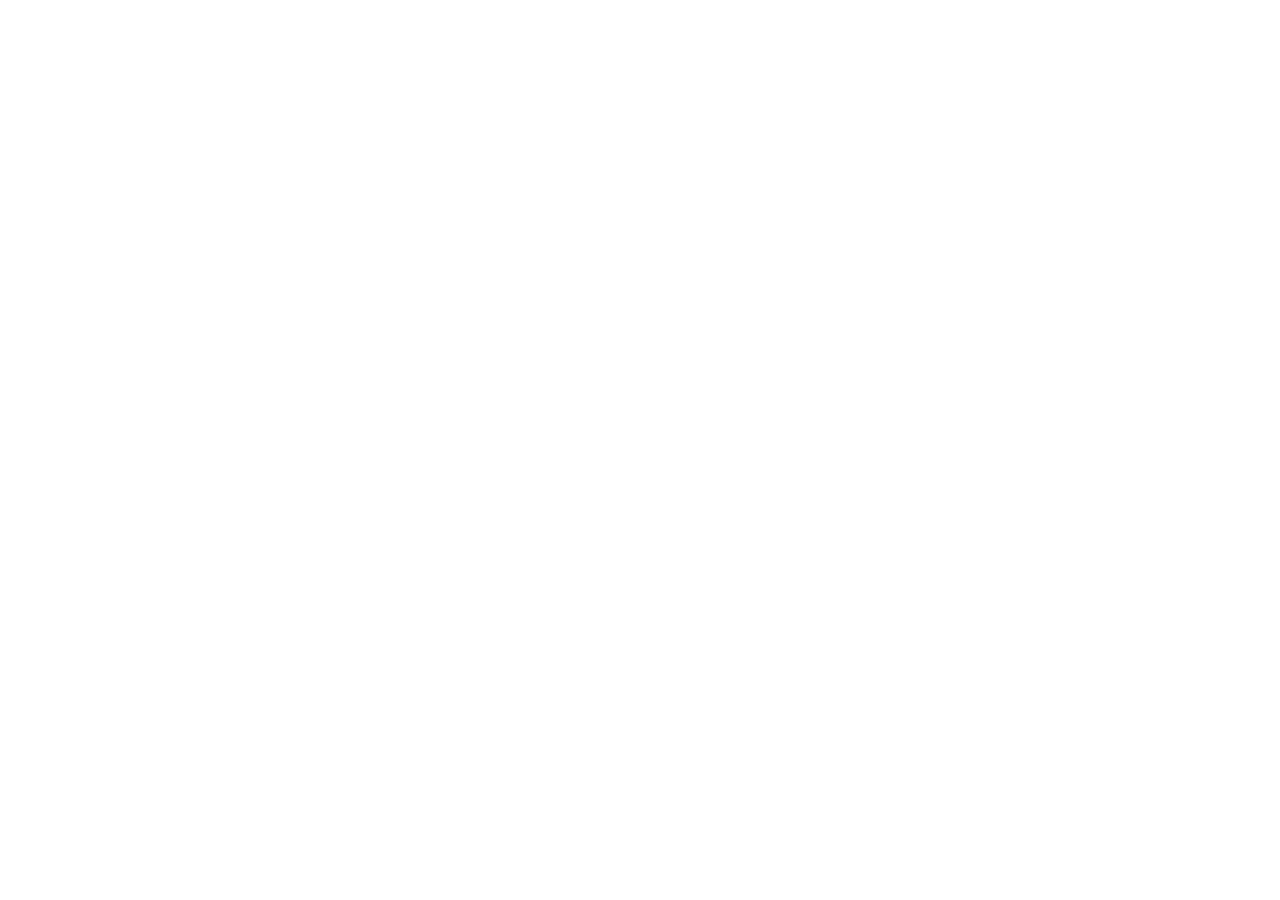
==== index.html @ 5ae96932 "Add files via upload" ====
<!DOCTYPE html>
<html lang="en">
  <head>
    <meta charset="utf-8" />
    <!-- Links -->
    <link rel="preconnect" href="%REACT_APP_NODE_1%" />
    <link rel="preconnect" href="%REACT_APP_NODE_2%" />
    <link rel="preconnect" href="%REACT_APP_NODE_3%" />
    <link rel="preconnect" href="https://fonts.gstatic.com" />
    <link href="https://fonts.googleapis.com/css2?family=Kanit:wght@400;600&display=swap" rel="stylesheet" />
    <link rel="shortcut icon" href="%PUBLIC_URL%/favicon.ico" />
    <link rel="apple-touch-icon" href="%PUBLIC_URL%/logo.png" />
    <link rel="manifest" href="%PUBLIC_URL%/manifest.json" />
    <!-- Meta -->
    <title>Watermelon Farm</title>
    <meta
      name="description"
      content="Your happy place to farm all the watermelons of your dreams. Watermelon farm is an AMM and yield farm on Binance Smart Chain"
    />
    <meta name="viewport" content="width=device-width, initial-scale=1, maximum-scale=5, minimum-scale=1" />
    <meta name="theme-color" content="#000000" />
    <meta name="twitter:image" content="https://pancakeswap.finance/hero.png" />
    <meta
      name="twitter:description"
      content="Your happy place to farm all the watermelons of your dreams. Watermelon farm is an AMM and yield farm on Binance Smart Chain"
    />
    <meta name="twitter:card" content="summary" />
    <meta
      name="twitter:title"
      content="🍉 Watermelon Farm - Your happy place to farm all the watermelons of your dreams"
    />
  </head>
  <body>
    <!-- GTAG (noscript) -->
    <noscript>You need to enable JavaScript to run this app.</noscript>
    <div id="root"></div>
  </body>
</html>
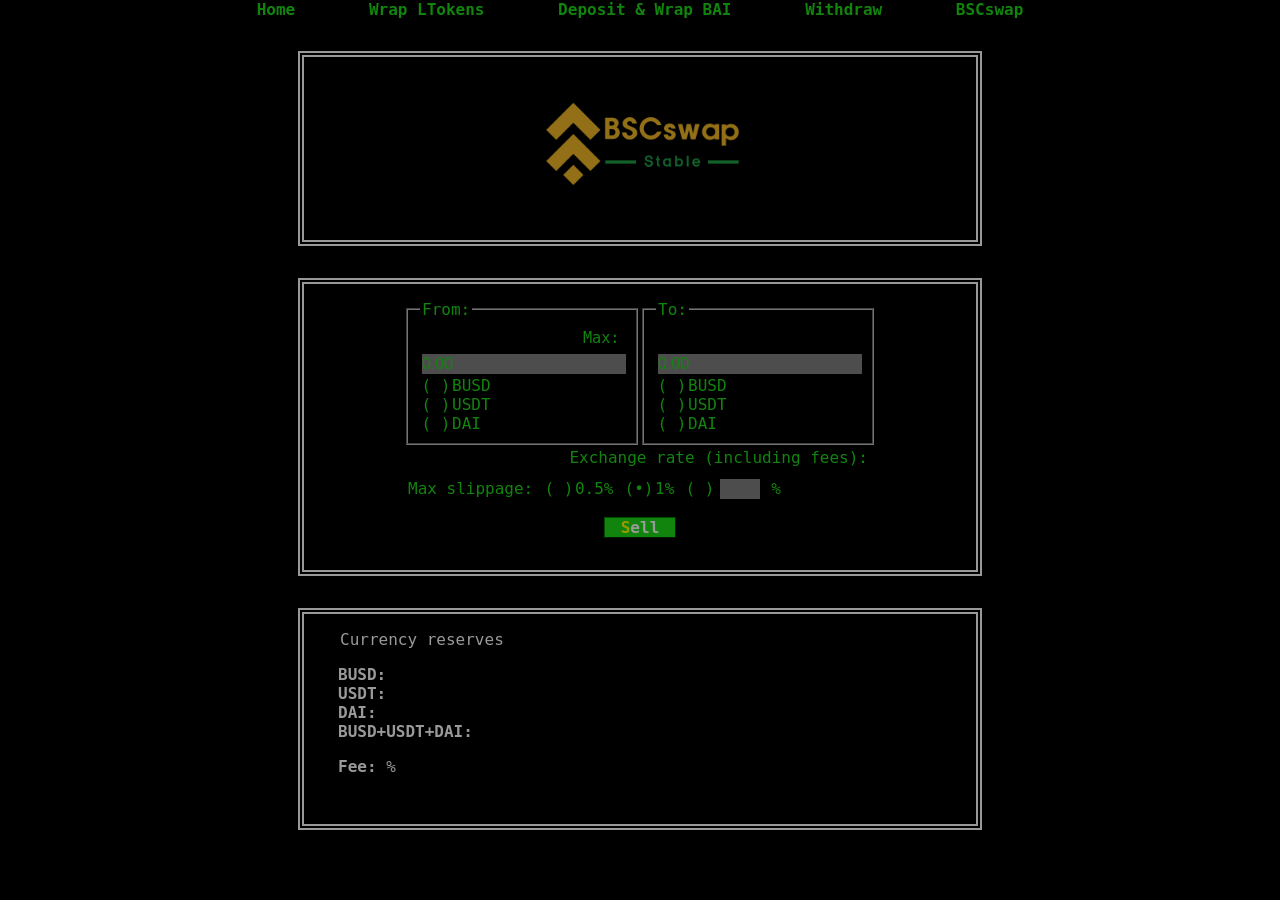
==== commit 2ec92283: "Add files via upload" ====
--- a/index.html
+++ b/index.html
@@ -1,38 +1,137 @@
-<!DOCTYPE html>
-<html lang="en">
+<!doctype html>
+<html>
   <head>
-    <meta charset="utf-8" />
-    <!-- Links -->
-    <link rel="preconnect" href="%REACT_APP_NODE_1%" />
-    <link rel="preconnect" href="%REACT_APP_NODE_2%" />
-    <link rel="preconnect" href="%REACT_APP_NODE_3%" />
-    <link rel="preconnect" href="https://fonts.gstatic.com" />
-    <link href="https://fonts.googleapis.com/css2?family=Kanit:wght@400;600&display=swap" rel="stylesheet" />
-    <link rel="shortcut icon" href="%PUBLIC_URL%/favicon.ico" />
-    <link rel="apple-touch-icon" href="%PUBLIC_URL%/logo.png" />
-    <link rel="manifest" href="%PUBLIC_URL%/manifest.json" />
-    <!-- Meta -->
-    <title>Watermelon Farm</title>
-    <meta
-      name="description"
-      content="Your happy place to farm all the watermelons of your dreams. Watermelon farm is an AMM and yield farm on Binance Smart Chain"
-    />
-    <meta name="viewport" content="width=device-width, initial-scale=1, maximum-scale=5, minimum-scale=1" />
-    <meta name="theme-color" content="#000000" />
-    <meta name="twitter:image" content="https://pancakeswap.finance/hero.png" />
-    <meta
-      name="twitter:description"
-      content="Your happy place to farm all the watermelons of your dreams. Watermelon farm is an AMM and yield farm on Binance Smart Chain"
-    />
-    <meta name="twitter:card" content="summary" />
-    <meta
-      name="twitter:title"
-      content="🍉 Watermelon Farm - Your happy place to farm all the watermelons of your dreams"
-    />
+    <meta charset="UTF-8" />
+    <meta name="viewport" content="width=device-width, initial-scale=1" />
+    <meta property="og:title" content="stable.bscswap.com" />
+    <meta property="og:url" content="https://stable.bscswap.com" />
+    <meta property="og:type" content="website" />
+    <meta property="og:description" content="First stablecoin oriented decentralized exchange on Binance Smart Chain" />
+    <meta name="twitter:card" content="summary_large_image" />
+    <meta name="twitter:title" content="stable.bscswap.com" />
+    <meta name="twitter:site" content="@BSCswapProtocol" />
+    <meta name="twitter:creator" content="@BSCswapProtocol" />
+    <meta name="twitter:description" content="First stablecoin oriented decentralized exchange on Binance Smart Chain"/>
+    <meta name="twitter:url" content="https://stable.bscswap.com" />
+    <title>BSCswap Stable</title>
+    <link rel="apple-touch-icon" sizes="180x180" href="/apple-touch-icon.png">
+    <link rel="icon" type="image/png" sizes="32x32" href="/favicon-32x32.png">
+    <link rel="icon" type="image/png" sizes="16x16" href="/favicon-16x16.png">
+    <link rel="mask-icon" href="/safari-pinned-tab.svg" color="#5bbad5">
+    <link rel="stylesheet" href="tvision.css" />
+    <script src="/metamask.web3.min.js"></script>
+    <script src="/jquery.min.js"></script>
+    <script src="/web3.min.js"></script>
+    <script src="/web3modal.min.js"></script>
+    <script src="/bigNumber.min.js"></script>
+    <script src="/abis.js"></script>
+    <script src="/common.js"></script>
+    <script src="/swap.js"></script>
+    <script src="/init.js"></script>
   </head>
   <body>
-    <!-- GTAG (noscript) -->
-    <noscript>You need to enable JavaScript to run this app.</noscript>
-    <div id="root"></div>
+    <div class="top-menu-bar">
+      <label for="hamburger" class='border-menu'></label>
+      <input type="checkbox" id="hamburger"/>
+
+      <a href="/">Home</a>
+      <a href="https://lfi.loaprotocol.io" target="_blank">Wrap LTokens</a>
+      <a href="/deposit.html">Deposit & Wrap BAI</a>
+      <a href="/withdraw.html">Withdraw</a>
+      <a href="https://bscswap.com" target="_blank">BSCswap</a>
+    </div>
+    <div id="screen">
+        <div class="blue window">
+            <h1><img src="./logo.png" alt="🌀 Curve" height="100"></h1>
+        </div>
+        <div class="error window half-width info" id="error-window"></div>
+
+        <div class="window white">
+            <div style="display: table; margin: auto">
+                <fieldset style="float: left">
+                    <legend>From:</legend>
+                    <div class='maxbalance'>Max: <span></span> </div>
+                    <ul>
+                        <li>
+                            <input type="text" id="from_currency" name="from_currency" disabled value='0.00'>
+                        </li>
+                        <li>
+                            <input type="radio" id="from_cur_0" name="from_cur" value="0">
+                            <label for="from_cur_0">BUSD</label>
+                        </li>
+                        <li>
+                            <input type="radio" id="from_cur_1" name="from_cur" value="1">
+                            <label for="from_cur_1">USDT</label>
+                        </li>
+                        <li>
+                            <input type="radio" id="from_cur_2" name="from_cur" value="2">
+                            <label for="from_cur_2">DAI</label>
+                        </li>
+                    </ul>
+                </fieldset>
+                <fieldset style="float: left">
+                    <legend>To:</legend>
+                    <div class='maxbalance'>Max: <span></span> </div>
+                    <ul>
+                        <li>
+                            <input type="text" id="to_currency" name="to_currency" value="0.00" disabled>
+                        </li>
+                        <li>
+                            <input type="radio" id="to_cur_0" name="to_cur" value="0">
+                            <label for="to_cur_0">BUSD</label>
+                        </li>
+                        <li>
+                            <input type="radio" id="to_cur_1" name="to_cur" value="1">
+                            <label for="to_cur_1">USDT</label>
+                        </li>
+                        <li>
+                            <input type="radio" id="to_cur_2" name="to_cur" value="2">
+                            <label for="to_cur_2">DAI</label>
+                        </li>
+                    </ul>
+                </fieldset>
+                <div class='clearfix'></div>
+                <p class='exchange-rate'>Exchange rate (including fees): <span id="exchange-rate"></span></p>
+                <div id='max_slippage'><span>Max slippage:</span>
+                    <input id="slippage05" type="radio" name="slippage" value='0.005'>
+                    <label for="slippage05">0.5%</label>
+
+                    <input id="slippage1" type="radio" name="slippage" checked value='0.01'>
+                    <label for="slippage1">1%</label>
+
+                    <input id="custom_slippage" type="radio" name="slippage" value='-'>
+                    <label for="custom_slippage">
+                        <input type="text" id="custom_slippage_input" disabled name="custom_slippage_input"> %
+                    </label>
+                </div>
+                <p class='trade-buttons'>
+                    <button id="trade">Sell</button>
+                </p>
+            </div>
+        </div>
+    </div>
+
+    <div class="blue window half-width info">
+        <fieldset id="lp-info-currency">
+            <legend>Currency reserves</legend>
+            <ul id='balances-info'>
+                <li><b>BUSD:</b> <span></span></li>
+                <li><b>USDT:</b> <span></span></li>
+                <li><b>DAI:</b> <span></span></li>
+                <li><b>BUSD+USDT+DAI:</b> <span></span></li>
+            </ul>
+            <p><b>Fee:</b> <span id='fee-info'></span>%</p>
+          </fieldset>
+          <fieldset id="lp-info-container">
+            <legend>My share:</legend>
+            <ul id='lp-info'>
+                <li><b>BUSD:</b> <span></span></li>
+                <li><b>USDT:</b> <span></span></li>
+                <li><b>DAI:</b> <span></span></li>
+                <li><b>BUSD+USDT+DAI:</b> <span></span></li>
+            </ul>
+      </fieldset>
+    </div>
+
   </body>
 </html>
--- a/tvision.css
+++ b/tvision.css
@@ -0,0 +1,570 @@
+html {
+  background: #000000;
+  font-family: System, monospace;
+  font-size: 12pt
+}
+
+body {
+    padding: 0;
+    margin: 0;
+}
+
+.window {
+  position: relative;
+  cursor: default;
+  margin: 2em auto; width: 80%;
+  background: #000000; color: white;
+  border: 6px double white;
+  padding: 1em;
+  box-shadow:
+    0   0   0   3px #000000,
+    1em 1em 3px 0 rgba(0,0,0,.5);
+  max-width: 640px;
+}
+
+.window.error {
+    background: #000000;
+    box-shadow:
+        0   0   0   3px red,
+        1em 1em 3px 0 rgba(0,0,0,.5);
+    display: none;
+}
+
+.window.white {
+  background: #000000;
+  color: #1DDB16;
+  border-color: white;
+  box-shadow:
+    0   0   0   3px #000000,
+    1em 1em 3px 0 rgba(0,0,0,.5);
+}
+
+.window.half-width {
+  width: 80%;
+}
+
+.window :link {
+  color: inherit;
+  font-weight: bolder;
+  text-decoration: none;
+}
+
+.window :link:hover {
+  text-decoration: underline;
+}
+
+.window h1 {
+  text-align: center;
+}
+
+
+.window.blue p {
+  /*color: white; text-shadow: 0 0 2px white;*/
+}
+
+button {
+  margin:0;padding:0;border:none;
+  cursor: pointer;
+}
+
+button,
+.button,
+.button:link {
+  display: inline-block;
+  font-weight: bolder;
+  color: white;
+  font-family: inherit;
+  font-size: inherit;
+  background: #1DDB16;
+  padding: 0 1em;
+  box-shadow: .5em .5em 3px rgba(0,0,0,.5);
+  position: relative;
+  transition: .2s all ease-in;
+  border: 1px outset green;
+}
+
+button.full-width,
+.button.full-width {
+  display: block;
+  text-align: center;
+}
+
+button:before,
+.button:before {
+  top: 0;
+  left: 0;
+  right: 0;
+  bottom: 0;
+  content: "";
+  position: absolute;
+  /*background: rgba(255,255,0,.5); /* DEBUG CLICK AREA */
+}
+
+button:hover,
+.button:active,
+.button:focus,
+.button:hover
+{
+  transform: translate3d(.25em,.25em,10em);
+  box-shadow: 0 0 0 rgba(0,0,0,.5);
+  background: limegreen;
+}
+
+button:hover:before,
+.button:hover:before,
+button:focus:before,
+.button:focus:before
+{
+  top: -1em;
+  left: -1em;
+}
+
+.button.pressed {
+    box-shadow: none;
+    left: 0.25em;
+    top: 0.25em;
+    margin-right: 0.25em;
+    background: gray;
+    border: 1px outset #707070;
+}
+
+button:first-letter,
+.button:first-letter {
+  color: yellow;
+}
+
+input, textarea {
+  background: #808080;
+  color: #1DDB16;
+  width: 100%;
+  max-width: 100%;
+  font-size: 12pt;
+}
+
+input {
+  padding: 1px 0 1px 0;
+  border-radius: 0;
+}
+
+input:disabled {
+  background: #808080;
+  color: #1DDB16;
+  border: 2px solid #000000;
+}
+
+input[type=radio],
+input[type=checkbox] {
+  display: none;
+}
+
+input[type=radio] + label[for]:before,
+input[type=checkbox] + label[for]:before {
+  text-align:center;
+  display: inline-block;
+  height: 1em; width: 2em;
+}
+
+input[type=radio] + label[for]:before {
+  content: "( ) ";
+  cursor: pointer;
+}
+
+input[type=checkbox] + label[for]:before {
+  content: "[ ] ";
+  cursor: pointer;
+}
+
+input[type=radio]:checked + label[for]:before {
+  content: "(•) ";
+  cursor: pointer;
+}
+
+input[type=checkbox]:checked + label[for]:before {
+  content: "[X] ";
+  cursor: pointer;
+}
+
+.window > textarea {
+  width: 100%;
+  border: none;
+}
+
+
+ul {
+  margin: 0;
+  padding: 0;
+}
+
+li {
+  margin: 0;
+  padding: 0;
+  list-style: none;
+}
+
+.top-menu-bar {
+  top: 0; left: 0; right: 0;
+  background: #000000;
+  font-weight: bolder;
+  text-align: center;
+}
+
+.top-menu-bar a, .poolsdialog a .top-menu-bar .icon-container {
+  margin: 0 1em;
+  text-decoration: none;
+  color: #1DDB16;
+  padding: 0 1em;
+}
+
+.top-menu-bar a:visited, .poolsdialog a:visited {
+    color: #1DDB16;
+}
+
+.top-menu-bar a:hover, .poolsdialog div.selected, .poolsdialog div.selected a, .poolsdialog div.selected a:visited {
+    background-color: #505050;
+    color: #c0c0c0;
+}
+
+.top-menu-bar a.selected, .poolsdialog div:hover, .poolsdialog div:hover a, .poolsdialog div:hover a:visited {
+    background-color: blue;
+    color: white;
+}
+
+.poolsdialog div a {
+    display: block;
+}
+
+@media only screen and (min-device-width : 320px) and (max-device-width : 480px) {
+  .top-menu-bar a, .top-menu-bar .icon-container {
+    display: block;
+    margin: 0;
+    padding: 0.5em 0;
+  }
+}
+
+div.add-liquidity input {
+    margin-bottom: 0.5em;
+}
+
+strong:before, strong:after { content: "*"; }
+i:before, i:after { content: "/"; }
+
+.trade-buttons {
+    text-align: center;
+}
+
+#chart {
+    background-color: white;
+    border: 1px solid gray;
+}
+
+p.exchange-rate {
+    text-align: right;
+    padding-right: 0.5em;
+}
+
+#exchange-rate {
+    color: #006000;
+    font-weight: bold;
+}
+
+.info {
+  display: flex;
+}
+
+@media only screen and (min-device-width : 320px) and (max-device-width : 480px) {
+  .info {
+    flex-direction: column;
+  }
+}
+
+.info > fieldset {
+  flex: 1;
+  padding: 1em;
+  border: 0;
+}
+
+.info > div,
+.info > div fieldset {
+  height: 100%;
+}
+
+div.info table {
+    width: 100%;
+}
+
+div.info table td {
+    vertical-align: top;
+}
+
+@media only screen and (min-device-width : 320px) and (max-device-width : 480px) {
+  div.info table td {
+    display: block;
+  }
+}
+
+#lp-info-container {
+    display: none;
+}
+
+@media only screen and (min-device-width : 320px) and (max-device-width : 480px) {
+  .top-menu-bar > #poolsdropdown {
+    display: none;
+  }
+  #lp-info-container {
+    margin-top: 1em;
+  }
+  .border-menu {
+    display: block;
+    left: 50%;
+    transform: translateX(-50%);
+  }
+  .top-menu-bar a {
+    display: none;
+  }
+  #hamburger:checked ~ a, #hamburger:checked ~ div, #hamburger:checked ~ div > a {
+    display: block;
+  }
+  /*fix selector priority*/
+  .top-menu-bar.top-menu-bar #poolsdropdown:hover .dropdown {
+    display: none;
+  }
+  #poolsdropdown > a:after {
+    content: " Pools";
+  }
+}
+
+.icon-container {
+  height: 15px;
+  position: relative;
+}
+
+.border-menu {
+    position: relative;
+    border-radius: 2px;
+    height: 10px;
+    width: 10px;
+    cursor: pointer;
+    height: 20px;
+    padding: 6px;
+    text-align: left;
+}
+.border-menu:before {
+    border-bottom: 10px double green;
+    border-top: 3px solid green;
+    content:"";
+    height: 4px;
+    position: absolute;
+    width:30px;
+}
+
+@media only screen and (min-device-width : 480px) {
+  .border-menu {
+    display: none;
+  }
+}
+
+.poolsdialog legend {
+  text-align: center;
+}
+
+.poolsdialog a {
+  display: inline-block;
+}
+.poolsdialog > div {
+  cursor: pointer;
+}
+.poolsdialog > div > span{
+  padding-right: 2em;
+}
+/* fixing selector priority */
+.window .poolsdialog a:hover {
+  text-decoration: none;
+}
+
+#poolsdropdown {
+  display: inline-block;
+  cursor: pointer;
+  position: relative;
+}
+
+.top-menu-bar #poolsdropdown:hover {
+  background-color: blue;
+  color: white;
+}
+
+.top-menu-bar #poolsdropdown:hover .dropdown {
+  display: block;
+}
+
+.dropdown {
+  display: none;
+  position: absolute;
+  min-width: 200px;
+  left: 50%;
+  transform: translateX(-50%);
+  background: #c0c0c0;
+  z-index: 1;
+  box-shadow: 0 0 0 3px silver, 1em 1em 3px 0 rgba(0,0,0,.5);
+}
+
+#poolsdropdown > a {
+  margin: 0;
+}
+
+.dropdown > a {
+  display: block;
+  margin: 0;
+  padding-left: 0.5em;
+  text-align: left;
+}
+
+.simple-error, .success, .info-message {
+  margin: 1em auto 0 auto;
+  padding: 1em;
+  display: none;
+  color: white;
+  width: 80%;
+}
+
+.simple-error {
+  background: #000000;
+}
+
+.info-message {
+  background: gray;
+}
+
+.success {
+  background: green;
+}
+
+.pooltext {
+  display: inline-block;
+  width: 12%;
+}
+
+.pools {
+  display: inline-block;
+  width: 60%;
+}
+
+.loading {
+  display: inline-block;
+  overflow: hidden;
+  height: 1.3em;
+  margin-top: -0.3em;
+  line-height: 1.5em;
+  vertical-align: text-bottom;
+}
+
+.loading::after {
+  display: inline-table;
+  white-space: pre;
+  text-align: left;
+}
+
+.loading.line::after {
+  content: "/\A–\A\\\A|";
+  text-align: center;
+  animation: spin 1s steps(4) infinite;
+}
+
+@keyframes spin  {
+  to {
+    transform: translateY( -6.0em);
+  }
+}
+
+.maxbalance {
+  padding: 0.3em;
+  text-align: right;
+  font-size: 0.95em;
+}
+
+fieldset:nth-child(1) .maxbalance {
+  cursor: pointer;
+}
+
+fieldset:nth-child(1) .maxbalance:hover {
+  text-decoration: underline;
+}
+
+fieldset:nth-child(2) .maxbalance {
+  visibility: hidden;
+}
+
+.icon {
+  width: 1.5em;
+  height: 1.5em;
+}
+
+.ethicon {
+  filter: invert(0.4) sepia(1) saturate(0.8) hue-rotate(223deg);
+}
+
+.poolsdialog.donations > div {
+  margin-bottom: 3px;
+}
+
+.poolsdialog.donations > div > a {
+  display: flex;
+  align-items: center;
+  white-space: pre-wrap;
+}
+
+.blue.window.info, .donations {
+  word-break: break-word;
+}
+
+.donations a {
+  word-break: normal;
+}
+
+.blue.window.info, .donations .text {
+  word-break: break-word;
+}
+
+.donations .icon {
+  margin-left: 1em;
+  margin-right: 1em;
+}
+
+#custom_slippage_input {
+  width: 2.5em;
+}
+
+#max_slippage {
+  margin-bottom: 10px;
+}
+
+#max_slippage span {
+  padding-left: 4px;
+}
+
+#custom_slippage_input {
+  margin-left: -0.5em;
+}
+
+.exchange-rate {
+  margin-top: 3px;
+  margin-bottom: 10px;
+}
+
+.clearfix:after {
+  content: "";
+  display: table;
+  clear: both;
+}
+
+@media only screen and (min-device-width : 320px) and (max-device-width : 480px) {
+  p.exchange-rate {
+    text-align: left;
+  }
+  #max_slippage {
+    display: flex;
+    flex-wrap: wrap;
+  }
+  #max_slippage > * {
+    width: 100%;
+  }
+}
